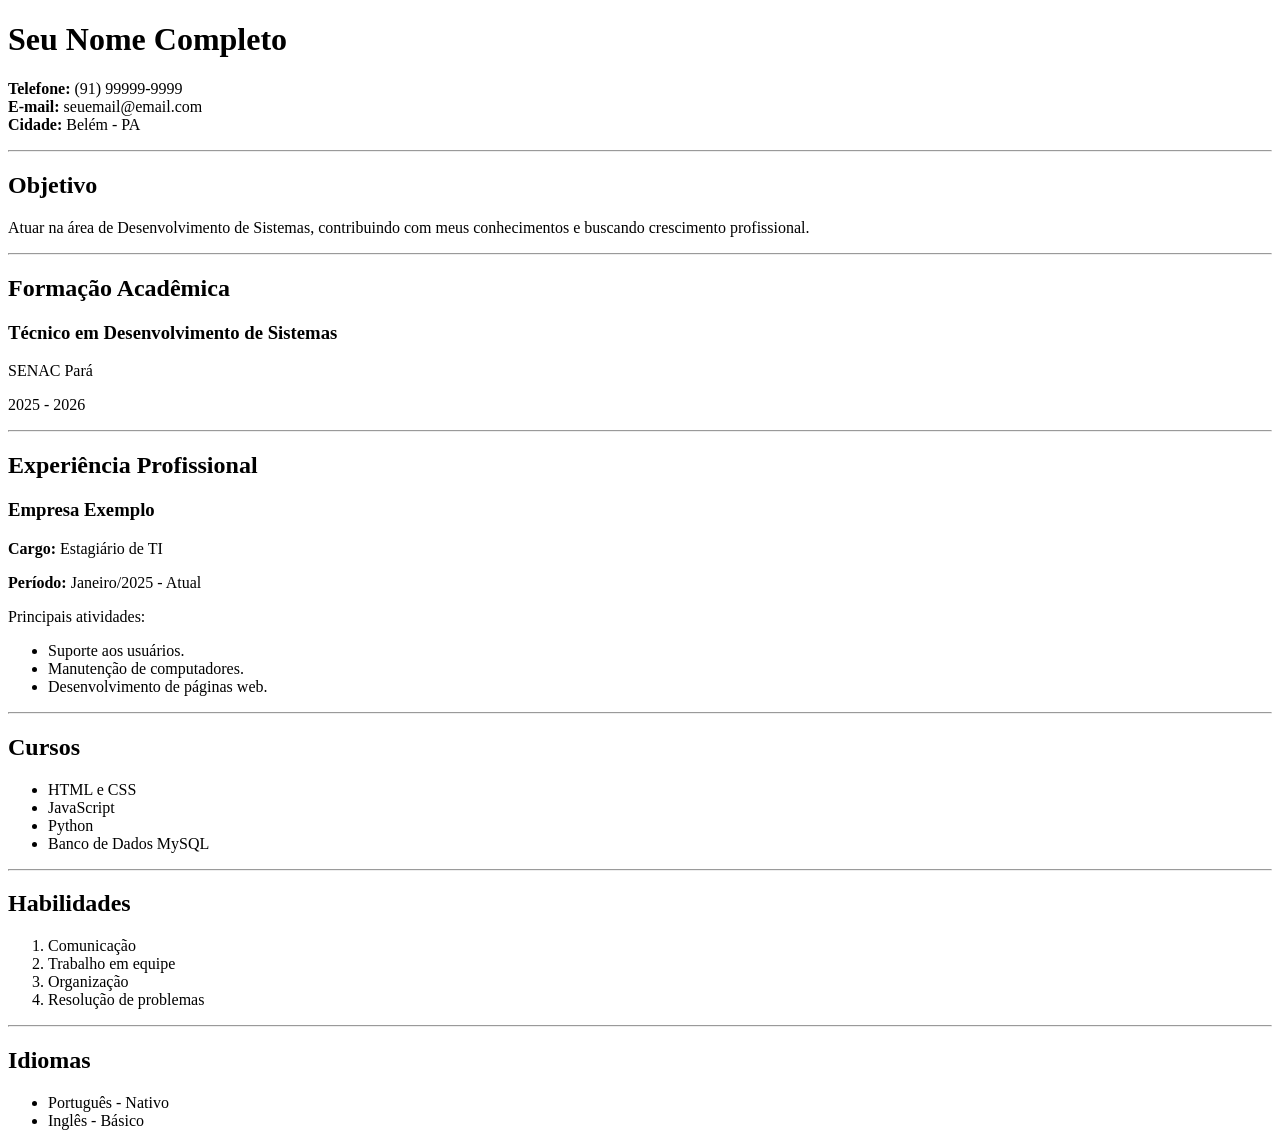
==== index.html @ f6b53f79 "Meu primeiro commit" ====
<!DOCTYPE html>
<html lang="pt-BR">
<head>
    <meta charset="UTF-8">
    <meta name="viewport" content="width=device-width, initial-scale=1.0">
    <title>Currículo</title>
</head>
<body>

    <h1>Seu Nome Completo</h1>

    <p>
        <strong>Telefone:</strong> (91) 99999-9999 <br>
        <strong>E-mail:</strong> seuemail@email.com <br>
        <strong>Cidade:</strong> Belém - PA
    </p>

    <hr>

    <h2>Objetivo</h2>
    <p>
        Atuar na área de Desenvolvimento de Sistemas, contribuindo com meus conhecimentos e buscando crescimento profissional.
    </p>

    <hr>

    <h2>Formação Acadêmica</h2>

    <h3>Técnico em Desenvolvimento de Sistemas</h3>
    <p>SENAC Pará</p>
    <p>2025 - 2026</p>

    <hr>

    <h2>Experiência Profissional</h2>

    <h3>Empresa Exemplo</h3>
    <p><strong>Cargo:</strong> Estagiário de TI</p>
    <p><strong>Período:</strong> Janeiro/2025 - Atual</p>

    <p>
        Principais atividades:
    </p>

    <ul>
        <li>Suporte aos usuários.</li>
        <li>Manutenção de computadores.</li>
        <li>Desenvolvimento de páginas web.</li>
    </ul>

    <hr>

    <h2>Cursos</h2>

    <ul>
        <li>HTML e CSS</li>
        <li>JavaScript</li>
        <li>Python</li>
        <li>Banco de Dados MySQL</li>
    </ul>

    <hr>

    <h2>Habilidades</h2>

    <ol>
        <li>Comunicação</li>
        <li>Trabalho em equipe</li>
        <li>Organização</li>
        <li>Resolução de problemas</li>
    </ol>

    <hr>

    <h2>Idiomas</h2>

    <ul>
        <li>Português - Nativo</li>
        <li>Inglês - Básico</li>
    </ul>

</body>
</html>
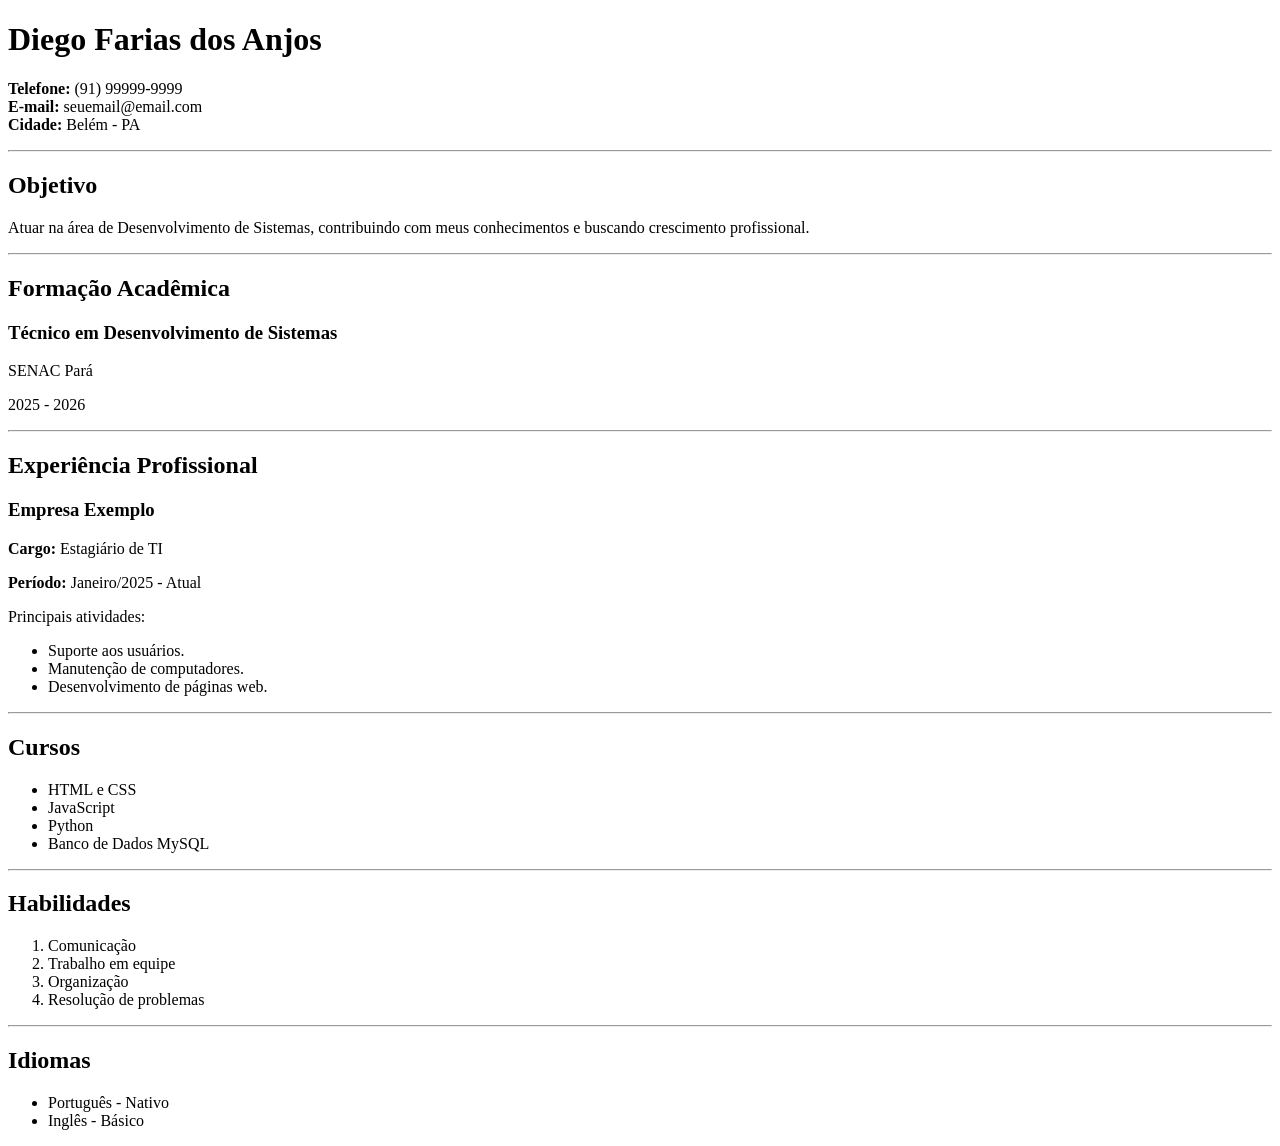
==== commit d46d3a02: "Alteração do arquivo index nome de usuario" ====
--- a/index.html
+++ b/index.html
@@ -7,7 +7,7 @@
 </head>
 <body>
 
-    <h1>Seu Nome Completo</h1>
+    <h1>Diego Farias dos Anjos</h1>
 
     <p>
         <strong>Telefone:</strong> (91) 99999-9999 <br>
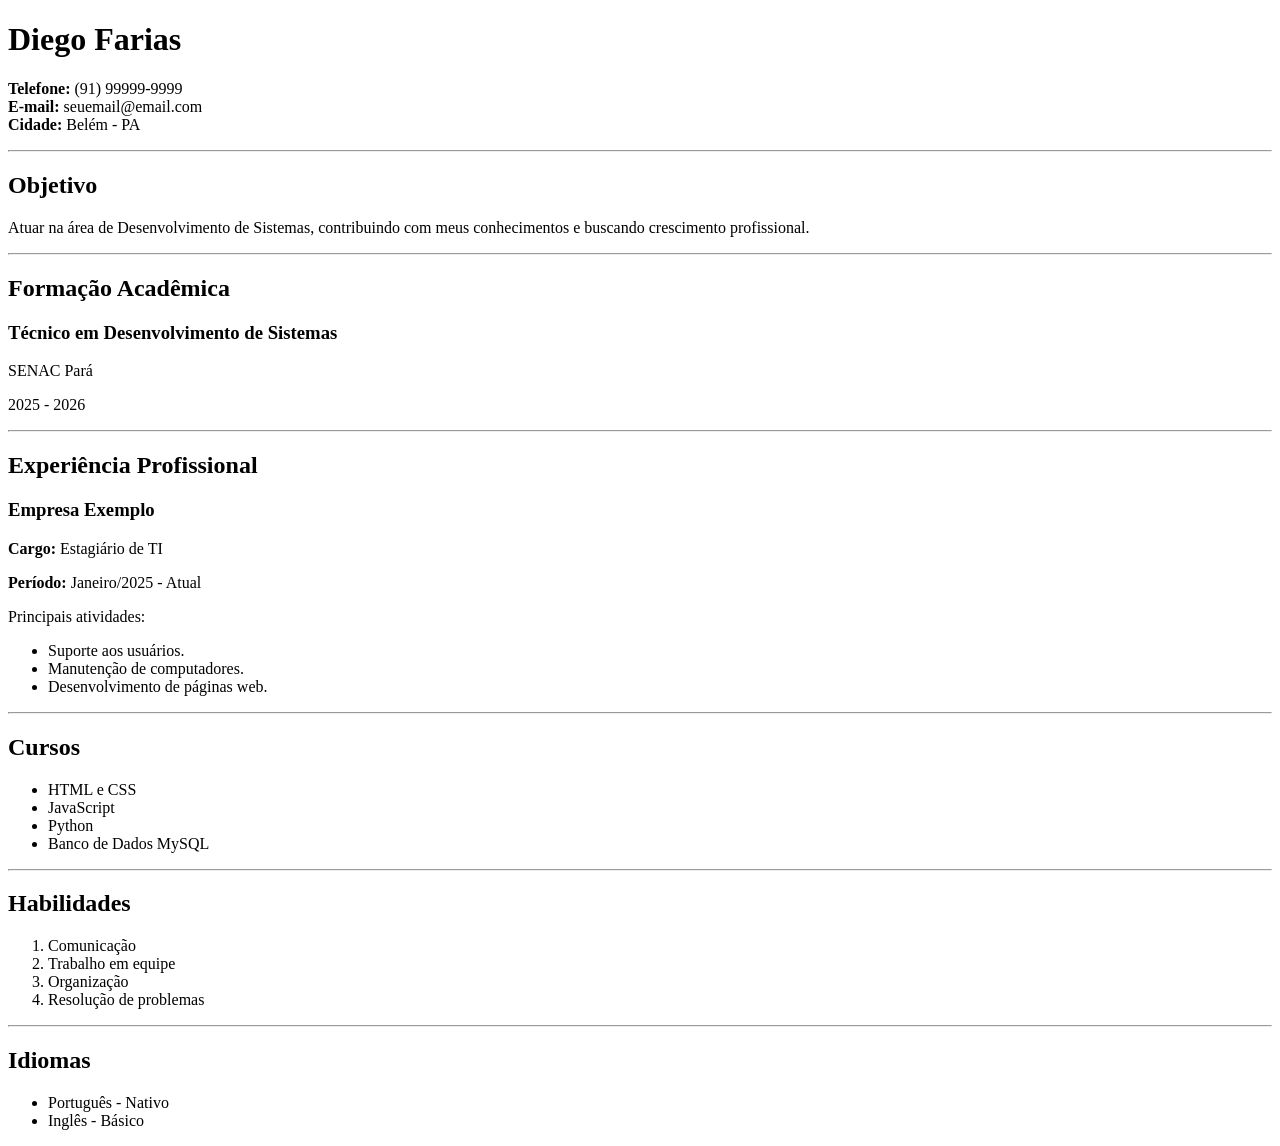
==== commit 64bf4499: "Update name in index.html" ====
--- a/index.html
+++ b/index.html
@@ -7,7 +7,7 @@
 </head>
 <body>
 
-    <h1>Diego Farias dos Anjos</h1>
+    <h1>Diego Farias</h1>
 
     <p>
         <strong>Telefone:</strong> (91) 99999-9999 <br>
@@ -80,4 +80,4 @@
     </ul>
 
 </body>
-</html>+</html>
